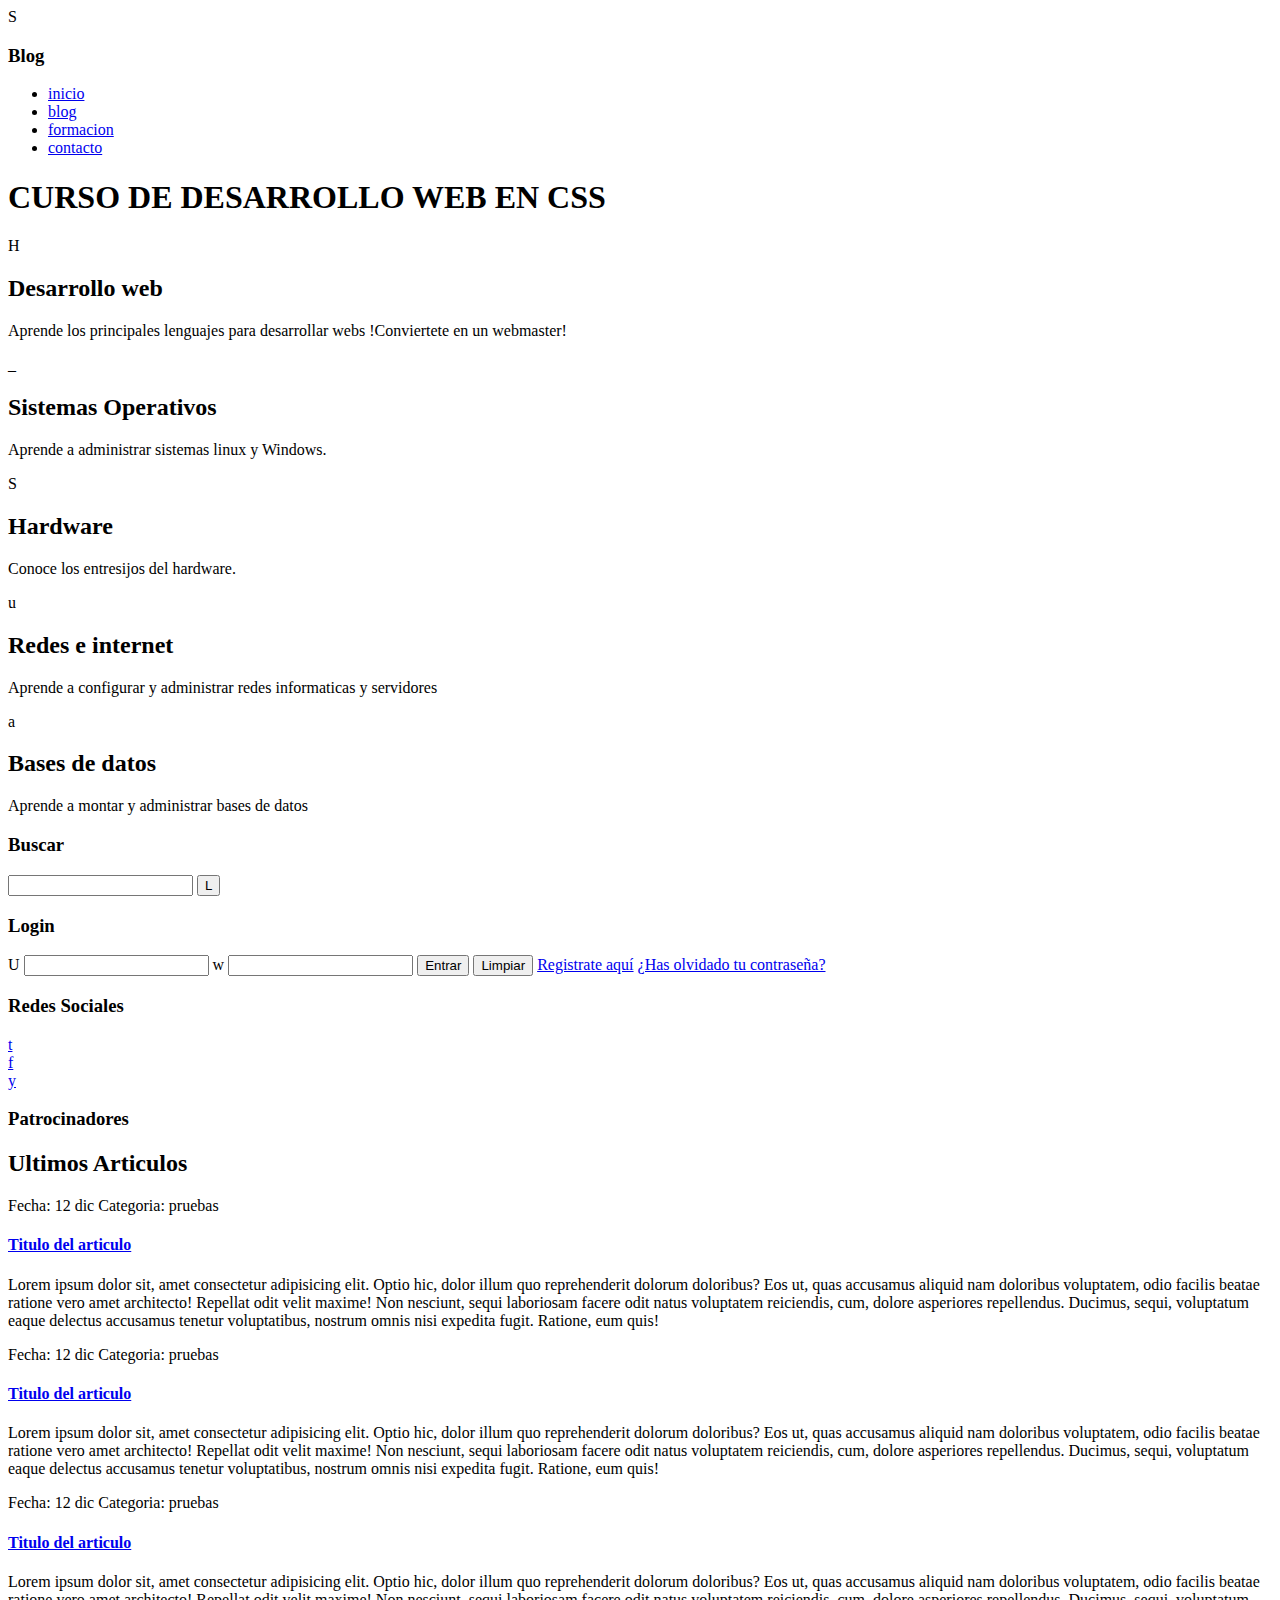
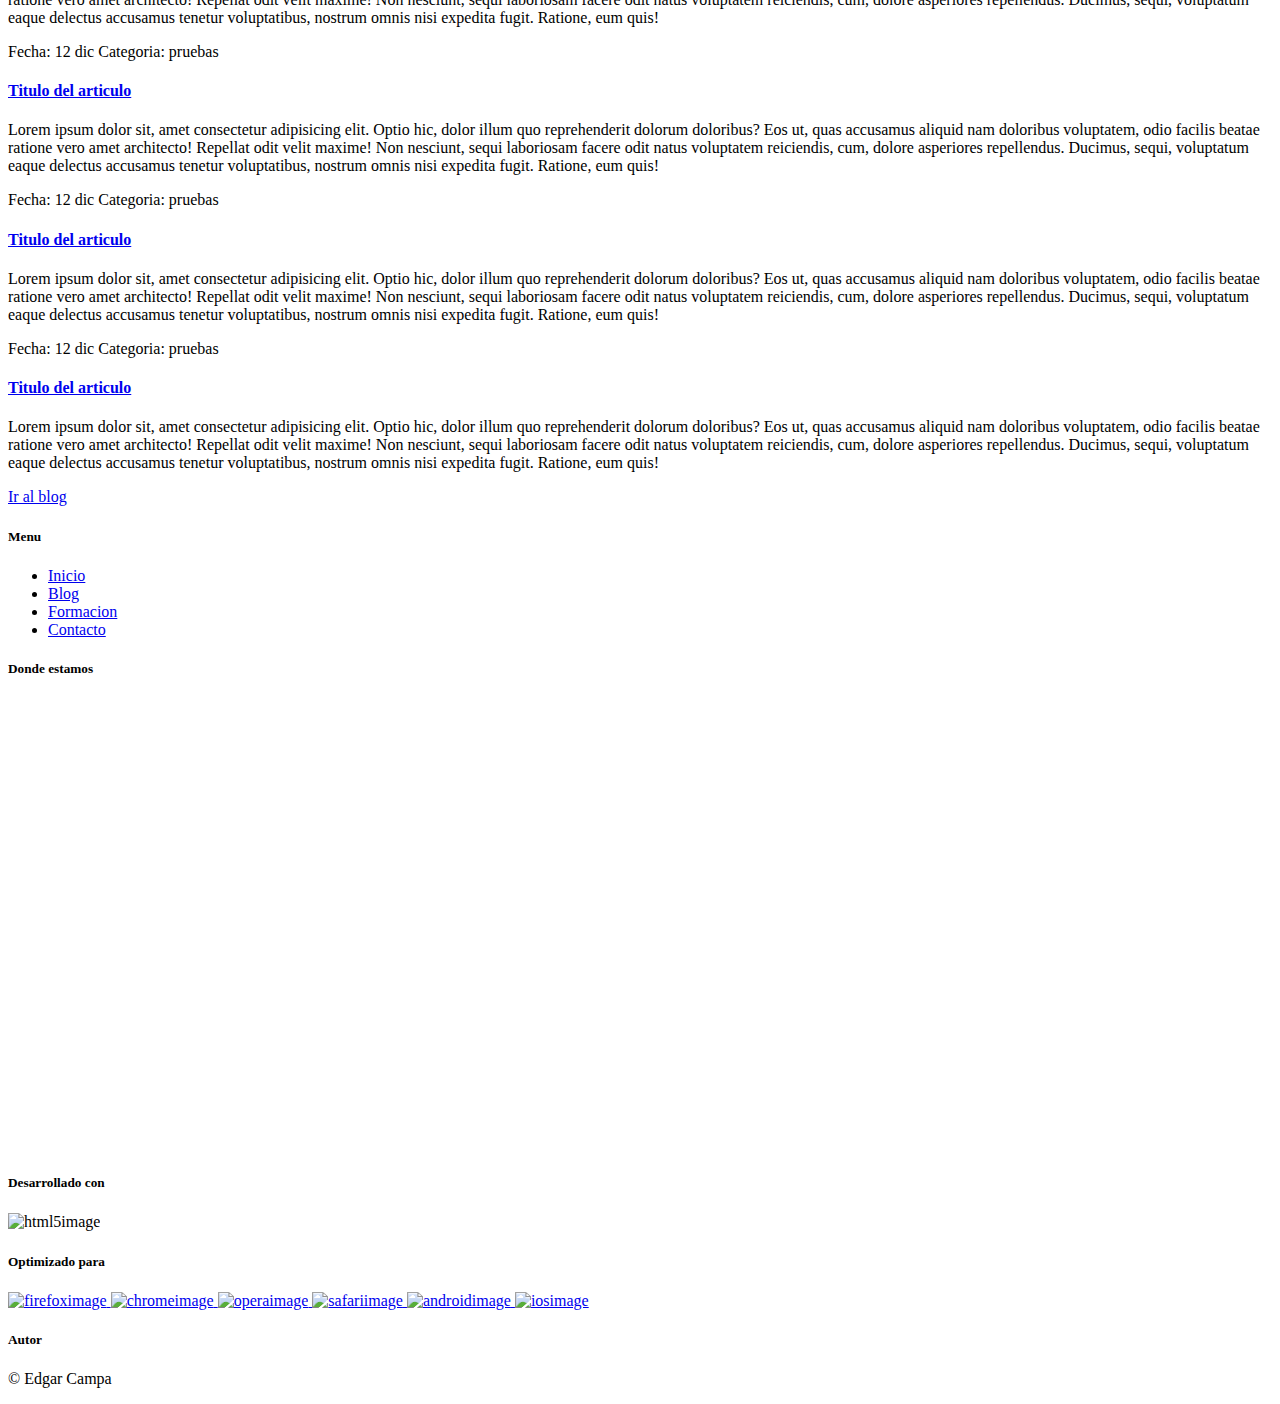
==== Curso CSS/Maquetacion-2/index.html @ 8eea6938 "1.0.1" ====
<!DOCTYPE html>
<html lang="es">
<head>
    <meta charset="UTF-8">
    <meta http-equiv="X-UA-Compatible" content="IE=edge">
    <meta name="viewport" content="width=device-width, initial-scale=1.0">
    <title>Master en CSS - Edgar Campa</title>
    <link rel="icon" type="favicon/x-icon" href="img/supertux.png">
    <link rel="stylesheet" href="/css/style.css">
</head>
<body>
    <!--Aqui empieza la cabecera-->
    <header id="header">
        <div class="wrap">
            <div id="logotipo">
                <span class="gear">S</span>
                <h3>Blog</h3>
            </div>
            <nav id="menu">
                <ul>
                    <li>
                        <a href="#">inicio</a>
                    </li>
                    <li>
                        <a href="#">blog</a>
                    </li>
                    <li>
                        <a href="#">formacion</a>
                    </li>
                    <li>
                        <a href="#">contacto</a>
                    </li>
                </ul>
            </nav>
        </div>  
    </header>
    <!--Aqui termina la cabecera-->

 
    <section class="wrap wrap-content">
        <section id="info">
    <!--Aqui inicia el banner-->
            <div id="banner">
                <h1>CURSO DE DESARROLLO WEB EN CSS</h1>
            </div>
    <!--Aqui termina el banner-->
    <!--Aqui empiezan las tarjetas-->
            <div id="cards">
                <div class="card">
                    <p class="icon">H</p>
                    <h2 class="category">Desarrollo web</h2>
                    <p class="description">
                        Aprende los principales lenguajes para desarrollar webs !Conviertete en un webmaster!
                    </p>
                </div>
                <div class="card">
                    <p class="icon">_</p>
                    <h2 class="category">Sistemas Operativos</h2>
                    <p class="description">
                        Aprende a administrar sistemas linux y Windows.
                    </p>
                </div>
                <div class="card">
                    <p class="icon">S</p>
                    <h2 class="category">Hardware</h2>
                    <p class="description">
                        Conoce los entresijos del hardware.
                    </p>
                </div>
                <div class="card">
                    <p class="icon">u</p>
                    <h2 class="category">Redes e internet</h2>
                    <p class="description">
                        Aprende a configurar y administrar redes informaticas y servidores
                    </p>
                </div>
                <div class="card">
                    <p class="icon">a</p>
                    <h2 class="category">Bases de datos</h2>
                    <p class="description">
                        Aprende a montar y administrar bases de datos
                    </p>
                </div>
            </div>
    <!--Aqui empiezan las tarjetas-->
    
        </section>
    <!--Inicion barra lateral-->    
        <aside id="lateral">
            <h3>Buscar</h3>
            <div id="search">
                <form>
                    <input type="text" name="" id="">
                    <input type="button" value="L" class="icon">
                </form>
            </div>
            <h3>Login</h3>
            <div id="login" class="aside-box">
                <form>
                    <label id="user" class="icon">U</label>
                    <input type="email" name="" id="">
                    <label id="password" class="icon">w</label>
                    <input type="password" name="" id="">
                    <input type="submit" value="Entrar">
                    <input type="reset" value="Limpiar">

                    <a href="#">Registrate aquí</a>
                    <a href="#">¿Has olvidado tu contraseña?</a>
                </form>
            </div>
            <h3>Redes Sociales</h3>
            <div id="social" class="aside-box">
                <div class="twitter">
                    <a href="#" class="icon">t</a>
                </div>
                <div class="youtube">
                    <a href="#" class="icon">f</a>
                </div>
                <div class="facebook">
                    <a href="#" class="icon">y</a>
                </div>
            </div>
            <h3>Patrocinadores</h3>
            <div id="sponsorts" class="aside-box"></div>
        </aside>
        
    <!--Inicio articulos-->
        <section id="articles">
            <h2>Ultimos Articulos</h2>
            <div class="clearfix"></div>
            <article>
                <div class="data">
                    <span>Fecha: 12 dic</span>
                    <span>Categoria: pruebas</span>
                </div>
                <h4>
                    <a href="#">Titulo del articulo</a>
                </h4>
                <p>Lorem ipsum dolor sit, amet consectetur adipisicing elit. Optio hic, dolor illum quo reprehenderit dolorum doloribus? Eos ut, quas accusamus aliquid nam doloribus voluptatem, odio facilis beatae ratione vero amet architecto! Repellat odit velit maxime! Non nesciunt, sequi laboriosam facere odit natus voluptatem reiciendis, cum, dolore asperiores repellendus. Ducimus, sequi, voluptatum eaque delectus accusamus tenetur voluptatibus, nostrum omnis nisi expedita fugit. Ratione, eum quis!</p>
            </article>
            <article>
                <div class="data">
                    <span>Fecha: 12 dic</span>
                    <span>Categoria: pruebas</span>
                </div>
                <h4>
                    <a href="#">Titulo del articulo</a>
                </h4>
                <p>Lorem ipsum dolor sit, amet consectetur adipisicing elit. Optio hic, dolor illum quo reprehenderit dolorum doloribus? Eos ut, quas accusamus aliquid nam doloribus voluptatem, odio facilis beatae ratione vero amet architecto! Repellat odit velit maxime! Non nesciunt, sequi laboriosam facere odit natus voluptatem reiciendis, cum, dolore asperiores repellendus. Ducimus, sequi, voluptatum eaque delectus accusamus tenetur voluptatibus, nostrum omnis nisi expedita fugit. Ratione, eum quis!</p>
            </article>
            <article>
                <div class="data">
                    <span>Fecha: 12 dic</span>
                    <span>Categoria: pruebas</span>
                </div>
                <h4>
                    <a href="#">Titulo del articulo</a>
                </h4>
                <p>Lorem ipsum dolor sit, amet consectetur adipisicing elit. Optio hic, dolor illum quo reprehenderit dolorum doloribus? Eos ut, quas accusamus aliquid nam doloribus voluptatem, odio facilis beatae ratione vero amet architecto! Repellat odit velit maxime! Non nesciunt, sequi laboriosam facere odit natus voluptatem reiciendis, cum, dolore asperiores repellendus. Ducimus, sequi, voluptatum eaque delectus accusamus tenetur voluptatibus, nostrum omnis nisi expedita fugit. Ratione, eum quis!</p>
            </article>
            <article>
                <div class="data">
                    <span>Fecha: 12 dic</span>
                    <span>Categoria: pruebas</span>
                </div>
                <h4>
                    <a href="#">Titulo del articulo</a>
                </h4>
                <p>Lorem ipsum dolor sit, amet consectetur adipisicing elit. Optio hic, dolor illum quo reprehenderit dolorum doloribus? Eos ut, quas accusamus aliquid nam doloribus voluptatem, odio facilis beatae ratione vero amet architecto! Repellat odit velit maxime! Non nesciunt, sequi laboriosam facere odit natus voluptatem reiciendis, cum, dolore asperiores repellendus. Ducimus, sequi, voluptatum eaque delectus accusamus tenetur voluptatibus, nostrum omnis nisi expedita fugit. Ratione, eum quis!</p>
            </article>
            <article>
                <div class="data">
                    <span>Fecha: 12 dic</span>
                    <span>Categoria: pruebas</span>
                </div>
                <h4>
                    <a href="#">Titulo del articulo</a>
                </h4>
                <p>Lorem ipsum dolor sit, amet consectetur adipisicing elit. Optio hic, dolor illum quo reprehenderit dolorum doloribus? Eos ut, quas accusamus aliquid nam doloribus voluptatem, odio facilis beatae ratione vero amet architecto! Repellat odit velit maxime! Non nesciunt, sequi laboriosam facere odit natus voluptatem reiciendis, cum, dolore asperiores repellendus. Ducimus, sequi, voluptatum eaque delectus accusamus tenetur voluptatibus, nostrum omnis nisi expedita fugit. Ratione, eum quis!</p>
            </article>
            <article>
                <div class="data">
                    <span>Fecha: 12 dic</span>
                    <span>Categoria: pruebas</span>
                </div>
                <h4>
                    <a href="#">Titulo del articulo</a>
                </h4>
                <p>Lorem ipsum dolor sit, amet consectetur adipisicing elit. Optio hic, dolor illum quo reprehenderit dolorum doloribus? Eos ut, quas accusamus aliquid nam doloribus voluptatem, odio facilis beatae ratione vero amet architecto! Repellat odit velit maxime! Non nesciunt, sequi laboriosam facere odit natus voluptatem reiciendis, cum, dolore asperiores repellendus. Ducimus, sequi, voluptatum eaque delectus accusamus tenetur voluptatibus, nostrum omnis nisi expedita fugit. Ratione, eum quis!</p>
            </article>
            <article id="blog">
                <a href="#">Ir al blog</a>
            </article>
        </section>
    <!--Fin de articulos-->
    </section>
    <!--Pie de pagina-->
    <div class="clearfix"></div>
    <footer id="footer">
        <div class="wrap">
            <div class="menu-footer">
                <h5>Menu</h5>
                <ul>
                    <li>
                        <a href="#">Inicio</a>
                    </li>
                    <li>
                        <a href="#">Blog</a>
                    </li>
                    <li>
                        <a href="#">Formacion</a>
                    </li>
                    <li>
                        <a href="#">Contacto</a>
                    </li>
                </ul>
            </div>
            <div id="location">
                <h5>Donde estamos</h5>
                <iframe src="https://www.google.com/maps/embed?pb=!1m18!1m12!1m3!1d8894.415862986702!2d-100.00190394277976!3d25.592557293431177!2m3!1f0!2f0!3f0!3m2!1i1024!2i768!4f13.1!3m3!1m2!1s0x8662dbe536c3ab15%3A0xd068ab0b04e99eea!2sPlaza%20Principal%20De%20Cadereyta%20Jimenez!5e0!3m2!1ses!2smx!4v1625861502492!5m2!1ses!2smx" width="600" height="450" style="border:0;" allowfullscreen="" loading="lazy"></iframe>
            </div>
            <div class="info">
                <h5>Desarrollado con</h5>
                <p>
                    <img src="/img/html5-badge-h-css3-graphics-multimedia-performance-semantics.png" alt="html5image">
                </p>
                <h5>Optimizado para</h5>
                <p id="browsers">
                    <a href="#">
                        <img src="/img/firefox-icon.png" alt="firefoximage">
                    </a>
                    <a href="#">
                        <img src="/img/chrome.png" alt="chromeimage">
                    </a>
                    <a href="#">
                        <img src="/img/Opera_256x256.png" alt="operaimage">
                    </a>
                    <a href="#">
                        <img src="/img/safari.png" alt="safariimage">
                    </a>
                    <a href="#">
                        <img src="/img/android.png" alt="androidimage">
                    </a>
                    <a href="#">
                        <img src="/img/ios.png" alt="iosimage">
                    </a>
                </p>
                <h5>Autor</h5>
                <p>&copy; Edgar Campa</p>
            </div>
        </div>
    </footer>



    <!--Fin de ie de pagina-->
</body>
</html>
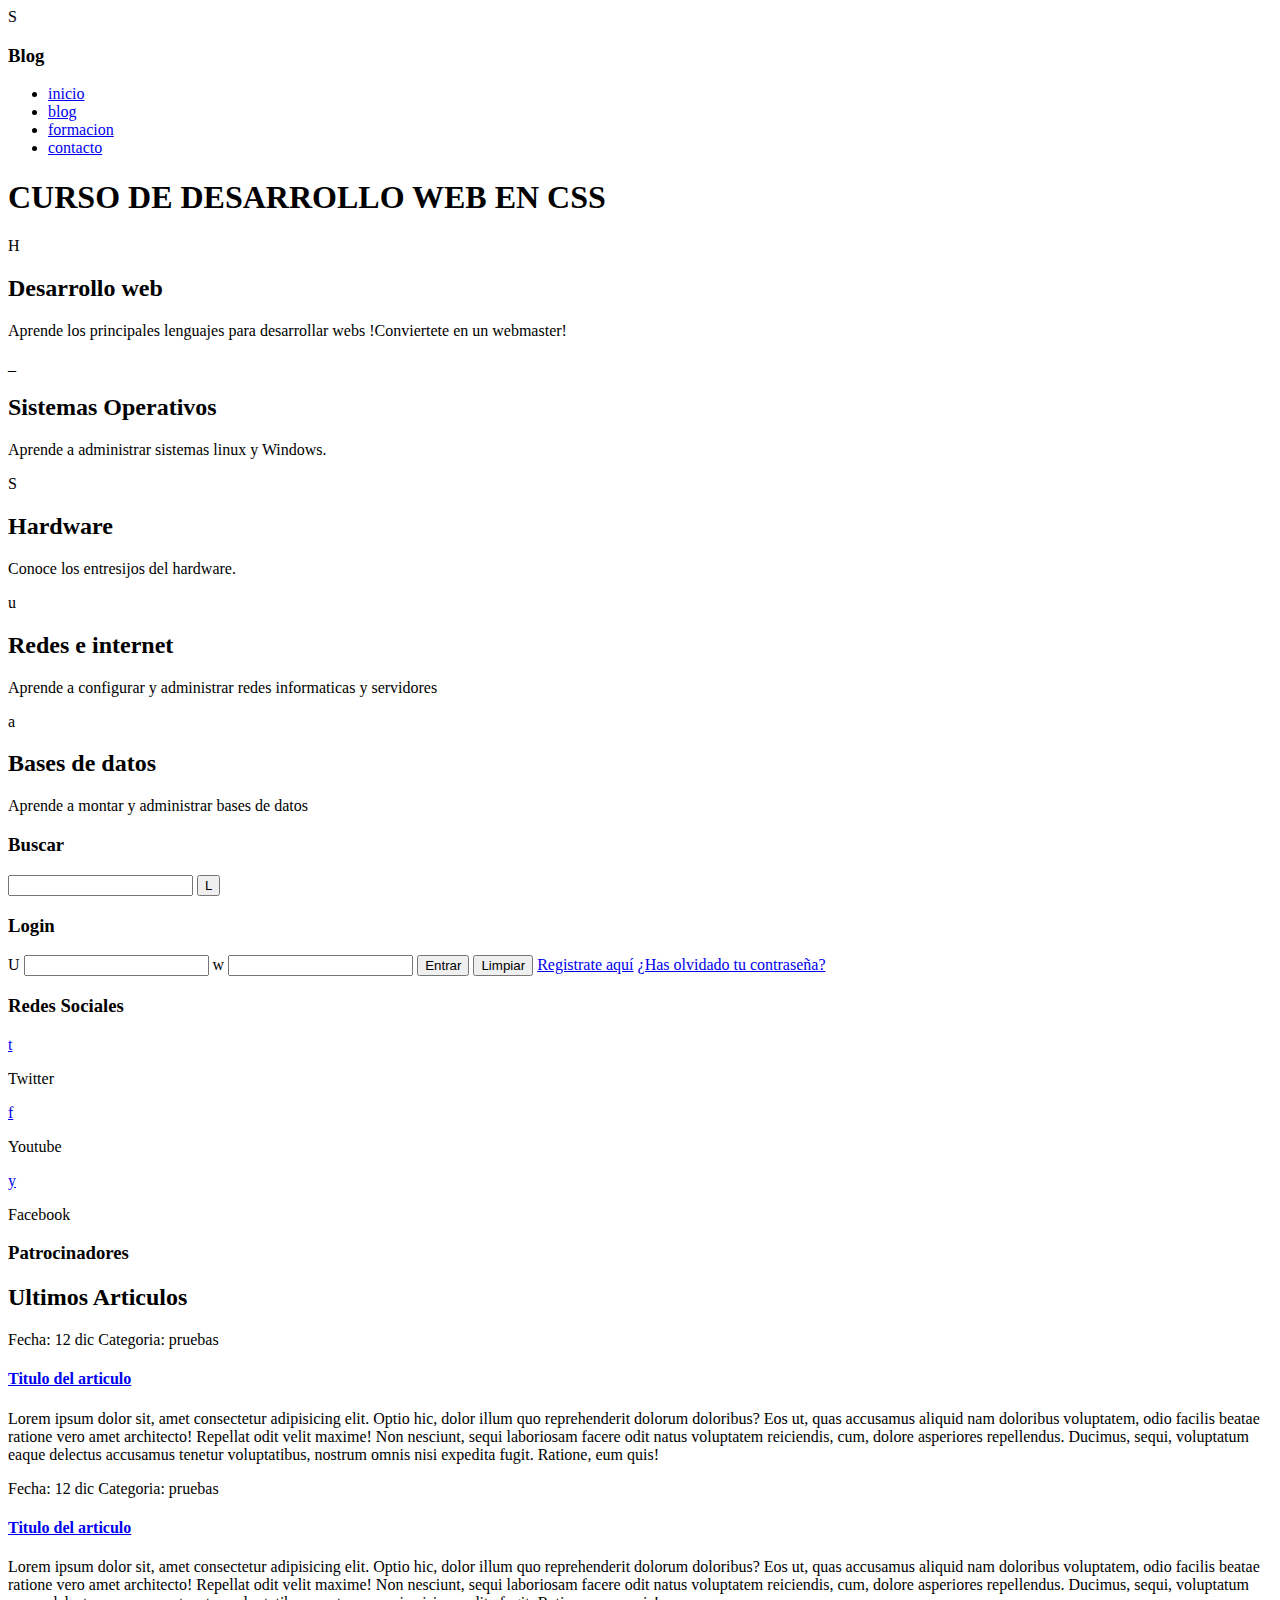
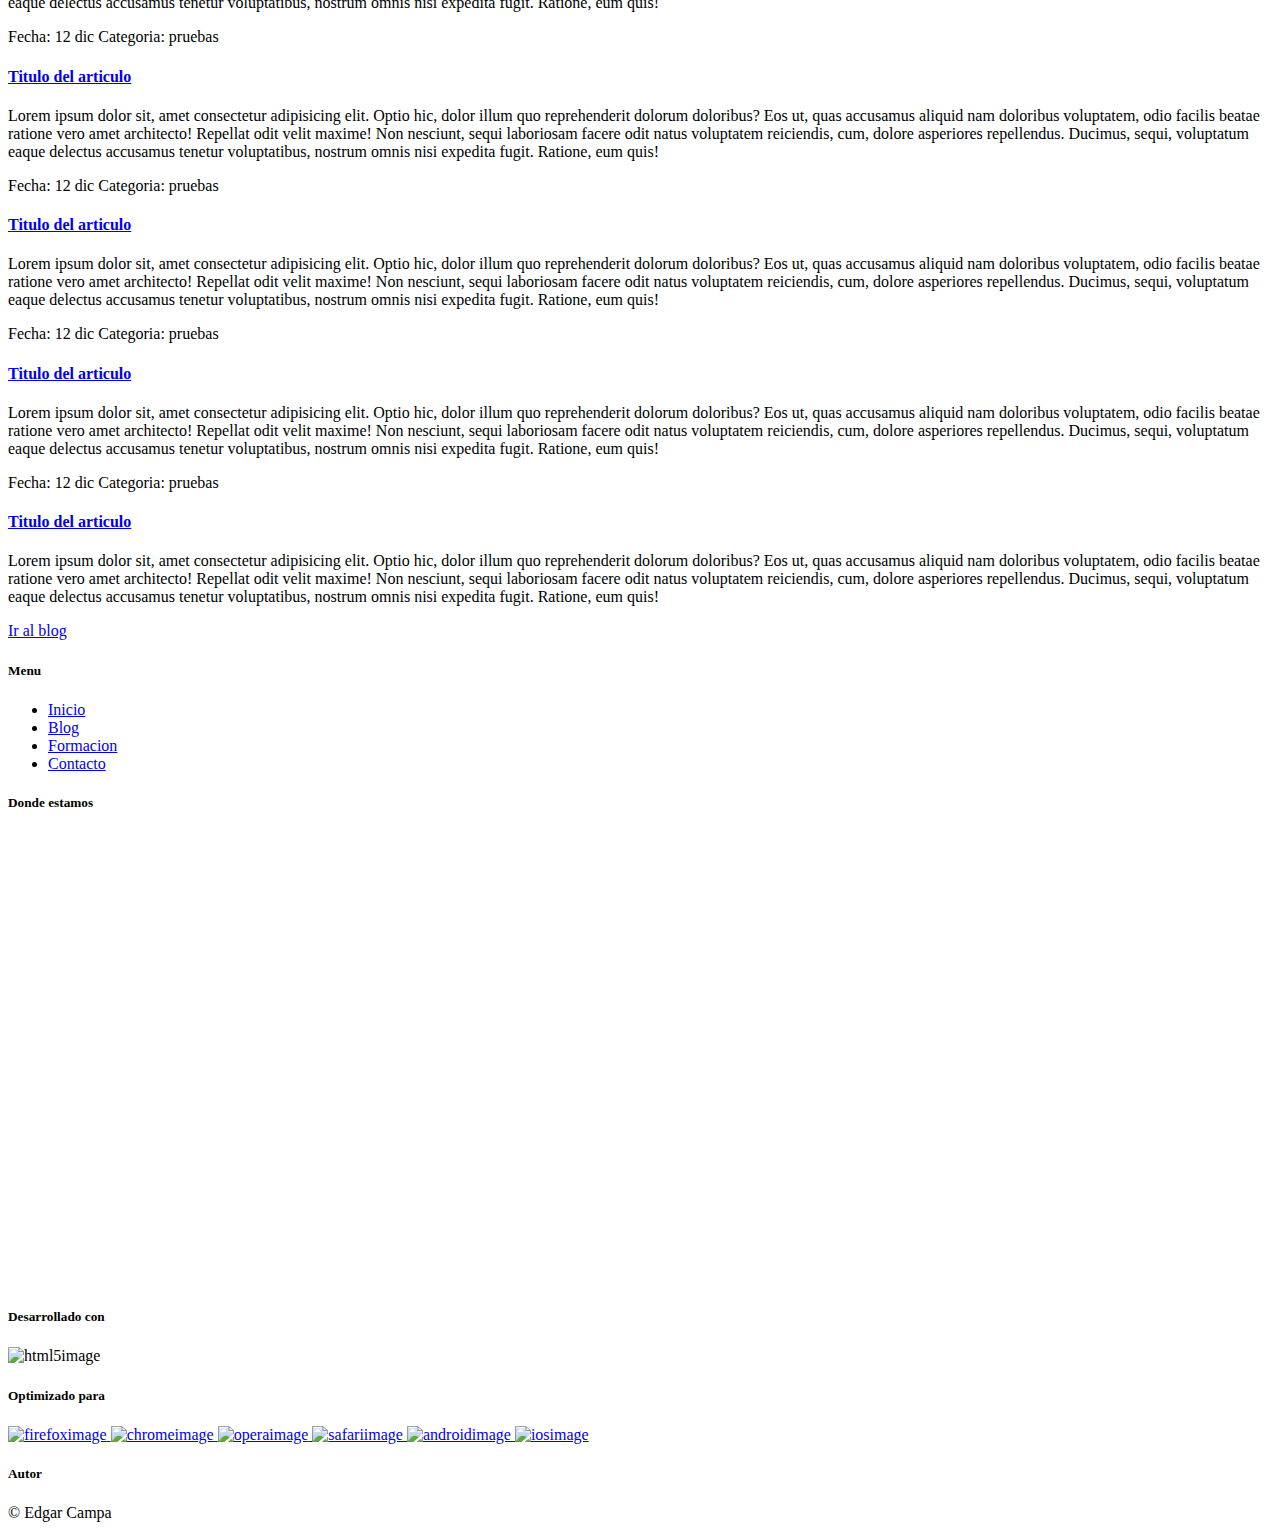
==== commit 25a26197: "V 1.0.1" ====
--- a/Curso CSS/Maquetacion-2/index.html
+++ b/Curso CSS/Maquetacion-2/index.html
@@ -3,10 +3,11 @@
 <head>
     <meta charset="UTF-8">
     <meta http-equiv="X-UA-Compatible" content="IE=edge">
-    <meta name="viewport" content="width=device-width, initial-scale=1.0">
+    <meta name="viewport" content="width=device-width, user-scalable=no>
     <title>Master en CSS - Edgar Campa</title>
     <link rel="icon" type="favicon/x-icon" href="img/supertux.png">
     <link rel="stylesheet" href="/css/style.css">
+    <link rel="stylesheet" href="/css/responsive.css">
 </head>
 <body>
     <!--Aqui empieza la cabecera-->
@@ -85,7 +86,8 @@
     <!--Aqui empiezan las tarjetas-->
     
         </section>
-    <!--Inicion barra lateral-->    
+    <!--Inicion barra lateral-->  
+        <div class="clearfix"></div>  
         <aside id="lateral">
             <h3>Buscar</h3>
             <div id="search">
@@ -112,12 +114,15 @@
             <div id="social" class="aside-box">
                 <div class="twitter">
                     <a href="#" class="icon">t</a>
+                    <p class="overlay">Twitter</p>
                 </div>
                 <div class="youtube">
                     <a href="#" class="icon">f</a>
+                    <p class="overlay">Youtube</p>
                 </div>
                 <div class="facebook">
                     <a href="#" class="icon">y</a>
+                    <p class="overlay">Facebook</p>
                 </div>
             </div>
             <h3>Patrocinadores</h3>
